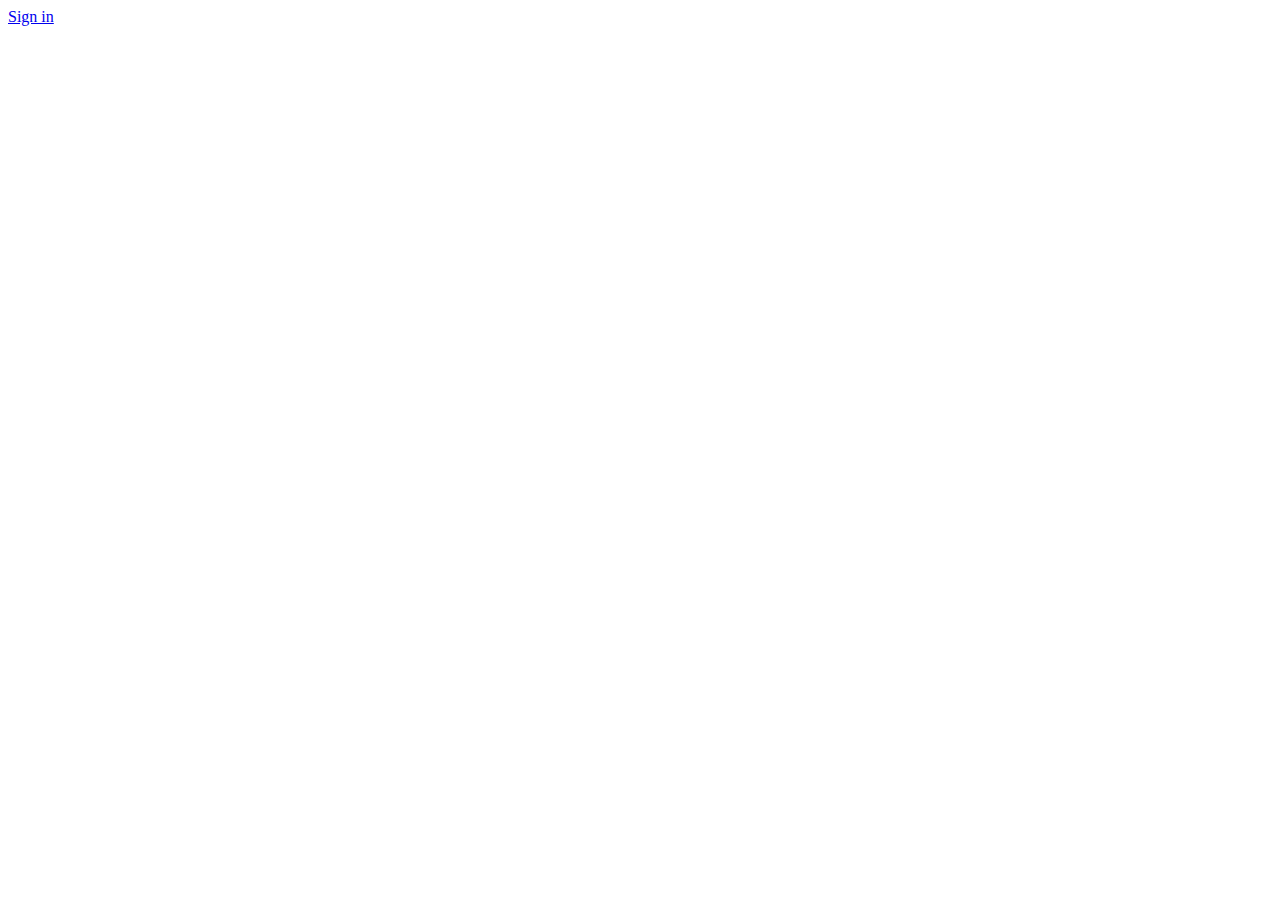
==== index.html @ f03e2c19 "update" ====
<body>
    <!-- The core Firebase JS SDK is always required and must be listed first -->
    <script defer src="https://www.gstatic.com/firebasejs/7.15.4/firebase-app.js"></script>

    <script defer src="https://www.gstatic.com/firebasejs/7.15.4/firebase-auth.js"></script>
    <script defer src="https://www.gstatic.com/firebasejs/7.15.4/firebase-firestore.js"></script>



    <script defer src="init-firebase.js"></script>

    <a href="html/signIn.html">Sign in</a>
</body>
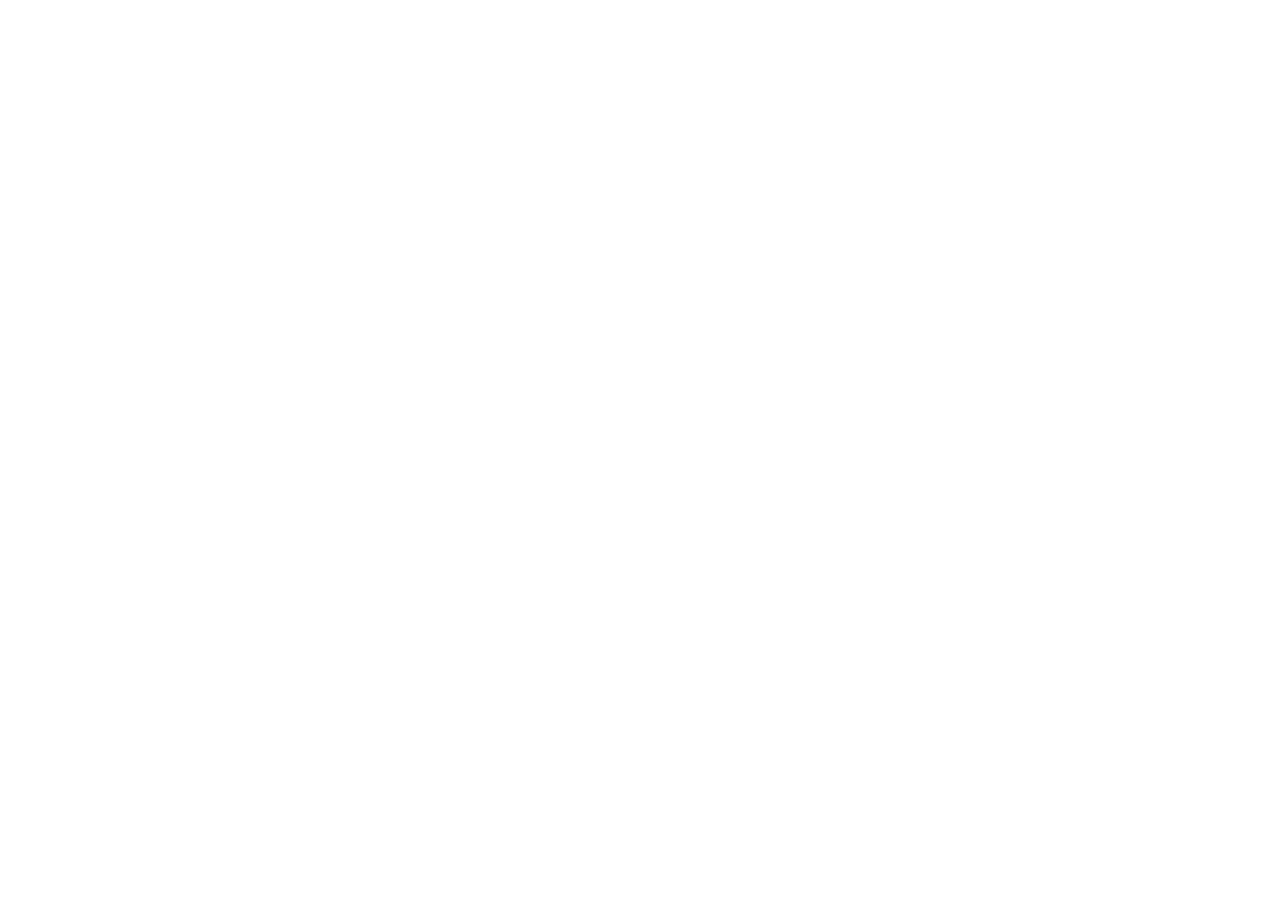
==== commit 4853b8a9: "UI cleanup and redirect fixes" ====
--- a/index.html
+++ b/index.html
@@ -5,9 +5,27 @@
     <script defer src="https://www.gstatic.com/firebasejs/7.15.4/firebase-auth.js"></script>
     <script defer src="https://www.gstatic.com/firebasejs/7.15.4/firebase-firestore.js"></script>
 
+    <link rel="stylesheet" href="css\styles.css">
+    </head>
+
+    <body>
+        <div class="large"><br/><br/>
+            <div class="circle"></div><br/><br/><br/><br/><br/>
+            <div style="text-align: center;">
+                <p style="font-size: 55px; font-weight:bold">
+                    Welcome To Musify
+                </p>
+                <br/><br/><br/>
+                <a href="html/signIn.html"> <button style="width:90%;">Get Started</button></a>
+            </div>
+        </div>
+        <!-- The core Firebase JS SDK is always required and must be listed first -->
 
 
-    <script defer src="init-firebase.js"></script>
 
-    <a href="html/signIn.html">Sign in</a>
-</body>+
+        <div class="warning">
+            <p style="font-size: 70px; font-weight:bolder; text-align:center;"> PLEASE USE A PHONE</p>
+        </div>
+
+    </body>